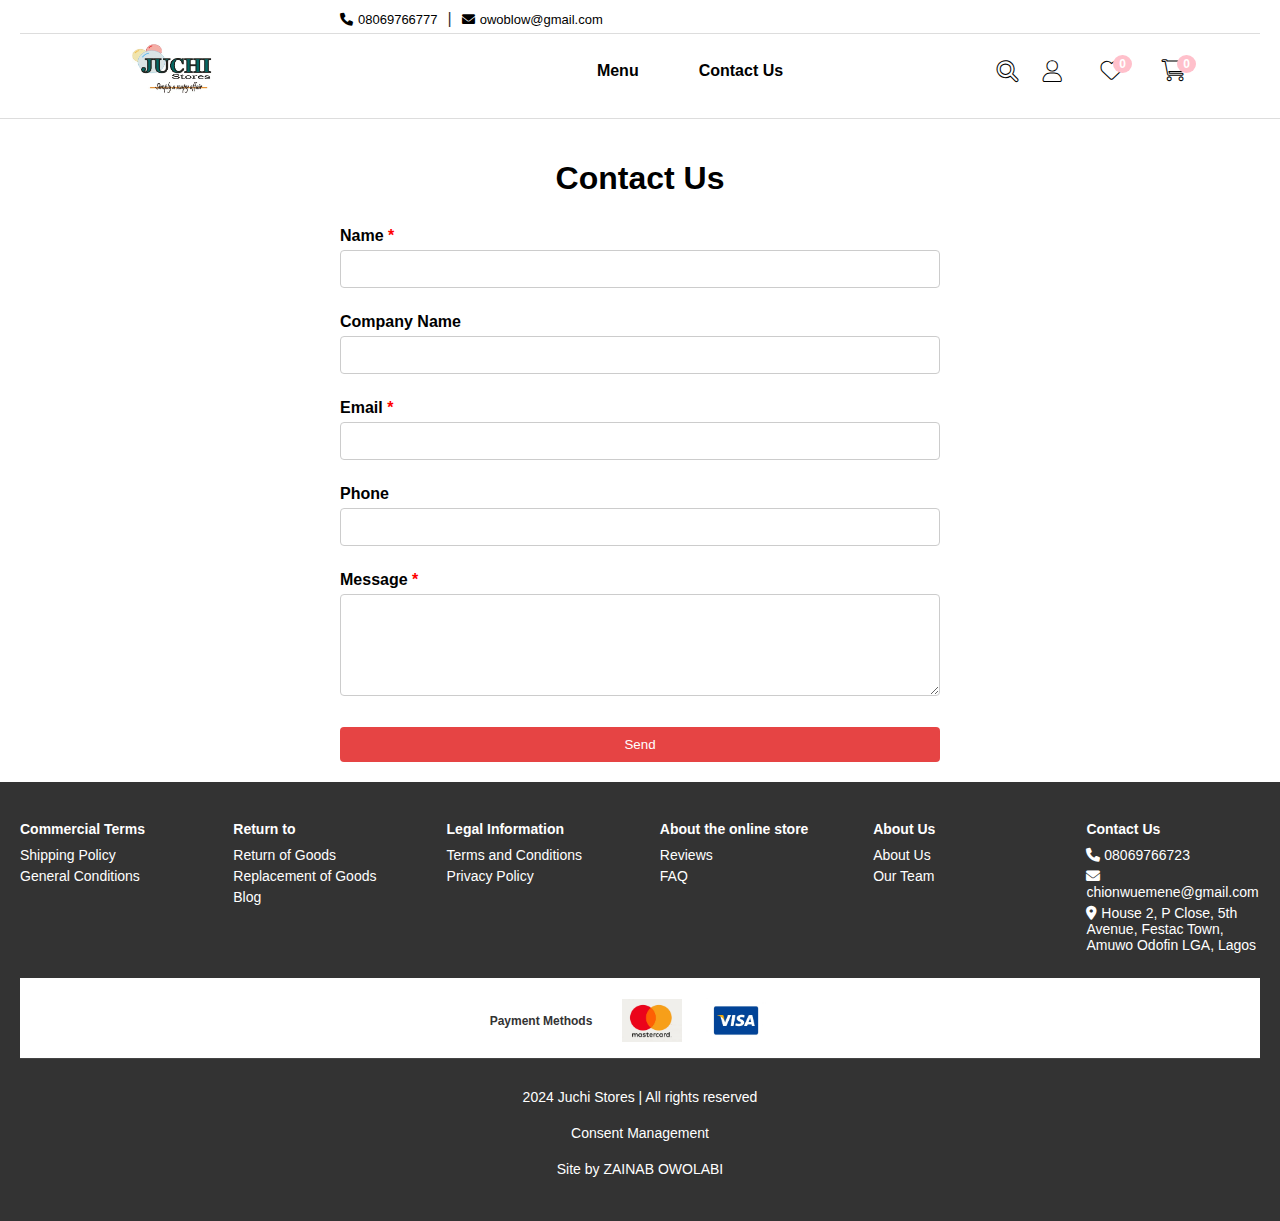
==== ContactUs.html @ b20d50bd "Add files via upload" ====
<!DOCTYPE html>
<html lang="en">
<head>
    <meta charset="UTF-8">
    <meta name="viewport" content="width=device-width, initial-scale=1.0">
    <title>Contact Us - Juchi Stores</title>
    <link rel="stylesheet" href="Homepage.css">
    <link rel="stylesheet" href="ContactUs.css"> <!-- Link to your CSS file for this page -->
    <link rel="stylesheet" href="https://cdnjs.cloudflare.com/ajax/libs/font-awesome/6.0.0-beta3/css/all.min.css">
    <script src="ContactUs.js" defer></script> <!-- Link to your JS file -->
</head>
<body>
       <!-- Header Section -->
<header>
    <div class="contact-wrapper">
        <div class="contact-info">
            <p><i class="fas fa-phone"></i> 08069766777</p>
            <span>|</span>
            <p><i class="fas fa-envelope"></i> owoblow@gmail.com</p>
        </div>
    </div>
    
    <div class="logo-menu">
        <div class="logo">
            <a href="Homepage.html">
            <img src="juchi store.png" alt="Juchi Stores Logo" width="80" height="50"/>
            </a>
        </div>
        <nav>
            <ul>
                <li class="menu-dropdown">
                    <span class="menu-link">Menu</span>
                    <!-- Dropdown List -->
                    <ul class="dropdown-list">
                        <li><a href="bar-soaps.html">Bar Soaps</a></li>
                        <li><a href="liquid-detergents.html">Liquid & Detergents</a></li>
                        <li><a href="body-healthcare.html">Body & Healthcare</a></li>
                    </ul>
                    <li>
                        <a href="ContactUs.html" class="contact-link">Contact Us</a>
                    </li>                    
            </ul>
        </nav>
        
        <div class="icons">
            <i class="fas fa-search" id="search-icon"></i>
            <i class="fas fa-user" id="userIcon"></i> <!-- User icon triggers popup -->
            <div class="wishlist">
                <a href="wishlist.html" class="wishlist-link">
                    <i class="fas fa-heart"></i>
                    <span class="wishlist-count">0</span> <!-- Wishlist Count -->
                </a>
            </div>
            
            <!-- Cart Icon in the Header -->
<div class="cart">
    <i class="fas fa-shopping-cart" id="cart-icon"></i>
    <span class="cart-count">0</span> <!-- Cart Count -->
    <!-- Cart Popup that appears on click -->
    <div class="cart-popup" id="cart-popup">
        <!-- Dynamic Cart Content -->
        <div id="cart-items-container">
            <!-- Items will be inserted dynamically here -->
        </div>

        <!-- Total Amount -->
        <div class="cart-total" id="cart-total" style="display:none;">
            <p>Total amount</p>
            <p id="total-amount">₦0.00</p>
        </div>
        <button class="go-to-payment" style="display:none;">Go to payment</button>
        <button class="go-to-basket" style="display:none;">Go to basket</button>

        <!-- When the cart is empty -->
        <div class="cart-empty" id="cart-empty">
            <h2>Basket</h2>
            <p>The basket is empty</p>
        </div>
    </div>
</div>
</header>

<!-- Search Bar Popup (Initially Hidden) -->
<div id="search-popup" class="search-popup">
    <input type="text" placeholder="Search products..." id="search-bar">
    <button id="search-btn">Search</button>
</div>
<!-- Login Popup Modal -->
<div id="loginModal" class="login-modal">
    <div class="modal-content">
        <span class="close-btn">&times;</span> <!-- Close Button -->
        <h2>Login into your account</h2>
        <form id="loginForm">
            <div class="input-field">
                <label for="loginID">Login ID</label>
                <input type="text" id="loginID" placeholder="Login ID" required>
            </div>
            <div class="input-field">
                <label for="password">Password</label>
                <input type="password" id="password" placeholder="Password" required>
            </div>
            <div class="extra-options">
                <a href="#" class="forgot-password">Forgotten password?</a>
            </div>
            <button type="submit" class="login-btn">Login</button>
            <p>Don't have an account? <a href="#">Create account</a></p>
        </form>
    </div>

</div>
</header>

    <!-- Main Content -->
    <main>
        <section class="contact-section">
            <h1>Contact Us</h1>
            <form id="contact-form">
                <label for="name">Name <span class="required">*</span></label>
                <input type="text" id="name" name="name" required>
            
                <label for="company">Company Name</label>
                <input type="text" id="company" name="company">
            
                <label for="email">Email <span class="required">*</span></label>
                <input type="email" id="email" name="email" required>
            
                <label for="phone">Phone</label>
                <input type="tel" id="phone" name="phone">
            
                <label for="message">Message <span class="required">*</span></label>
                <textarea id="message" name="message" rows="5" required></textarea>
            
                <button type="submit">Send</button>
            </form>            
        </section>

       <!-- Footer Section -->
<footer>
    <div class="footer-columns">
        <div class="column">
            <h4>Commercial Terms</h4>
            <p>Shipping Policy</p>
            <p>General Conditions</p>
        </div>
        <div class="column">
            <h4>Return to</h4>
            <p>Return of Goods</p>
            <p>Replacement of Goods</p>
            <p>Blog</p>
        </div>
        <div class="column">
            <h4>Legal Information</h4>
            <p>Terms and Conditions</p>
            <p>Privacy Policy</p>
        </div>
        <div class="column">
            <h4>About the online store</h4>
            <p>Reviews</p>
            <p>FAQ</p>
        </div>
        <div class="column">
            <h4>About Us</h4>
            <p>About Us</p>
            <p>Our Team</p>
        </div>
        <div class="column">
            <h4>Contact Us</h4>
            <p><i class="fas fa-phone"></i> 08069766723</p>
            <p><i class="fas fa-envelope"></i> chionwuemene@gmail.com</p>
            <p><i class="fas fa-map-marker-alt"></i> House 2, P Close, 5th Avenue, Festac Town, Amuwo Odofin LGA, Lagos</p>
        </div>
    </div>
    <div class="payment-section">
        <div class="payment-info">
            <p>Payment Methods</p>
            <img src="mastercard-logo.png" alt="MasterCard" class="payment-logo">
            <img src="visa.png" alt="Visa" class="payment-logo">
        </div>
    </div>
    
    </div>
    <div class="bottom-footer">
        <p>2024 Juchi Stores | All rights reserved</p>
        <p>Consent Management</p>
        <p>Site by ZAINAB OWOLABI</p> 
    </div>
</footer>

    <script src="Homepagee.js"></script>
</body>
</html>
---- Homepage.css ----
body {
    font-family: Arial, sans-serif;
    margin: 0;
    padding: 0;
    width: 100%;
    box-sizing: border-box;
    font-family: Verdana, Geneva, Tahoma, sans-serif;
}

header {
    background-color: #ffffff;
    padding: 10px 20px;
    border-bottom: 1px solid #ddd;
    display: flex;
    flex-direction: column;
}

.product-name, .price, .icons {
    font-family: Verdana, Geneva, Tahoma, sans-serif;
}

.header-icons i {
    color: black;
    font-size: 20px;
    stroke: black;
}

.header-icons i:hover {
    stroke: #333; /* Example hover color */
    color: #333;
}
/* Style for menu link */
.menu-link {
    font-weight: bold; /* Make text bold */
    color: black; /* Text color */
    cursor: pointer; /* Change cursor to pointer on hover */
    transition: color 0.3s; /* Smooth transition for color change */
}

.menu-link:hover {
    color: rgb(71, 71, 71); /* Change color on hover */
}

/* Hide the dropdown by default */
.menu-dropdown .dropdown-list {
    display: none;
    position: absolute; /* Ensure it pops up over the content */
    background-color: white;
    list-style-type: none;
    padding: 10px;
    border: 1px solid #ddd;
    box-shadow: 0px 4px 6px rgba(0, 0, 0, 0.1);
    z-index: 1000;
    margin-top: 5px;
}

/* Show dropdown on hover */
.menu-dropdown:hover .dropdown-list {
    display: block; /* Show dropdown on hover */
}

.menu-dropdown .dropdown-list li {
    margin-bottom: 10px;
}

.menu-dropdown .dropdown-list li a {
    text-decoration: none;
    color: black;
    font-family: Verdana, Geneva, Tahoma, sans-serif;
    font-size: 14px;
    text-align: left;
    margin: 10px;
}

/* Style for contact link */
.contact-link {
    text-decoration: none; 
    font-weight: bold; /* Make text bold */
    color: black; /* Text color */
    cursor: pointer; /* Change cursor to pointer on hover */
    transition: color 0.3s; /* Smooth transition for color change */
    margin-left: 20px; /* Add some space between menu and contact */
}

.contact-link:hover {
    color: rgb(71, 71, 71); /* Change color on hover */
}

.wishlist,
.cart {
    position: relative; /* For absolute positioning of the count */
    margin-left: 15px; /* Space between icons */
}

.wishlist-count,
.cart-count {
    position: absolute;
    top: -5px; /* Adjust position as needed */
    right: -10px; /* Adjust position as needed */
    background-color: pink;
    color: white;
    border-radius: 50%;
    padding: 2px 6px;
    font-size: 12px; /* Adjust font size as needed */
    font-weight: bold;
}


/* Hover effect for the dropdown links */
.menu-dropdown .dropdown-list li a:hover {
    color: #333;
    font-weight: bold;
}

/* Show the dropdown when 'Menu' is clicked */
.menu-dropdown.active .dropdown-list {
    display: block;
}



.contact-wrapper {
    width: 100%; /* Full width of the viewport */
    border-bottom: 1px solid #ddd; /* Border line */
    box-sizing: border-box; /* Ensure padding and borders are included in the width */
    padding: 0 20px; /* Optional: Adjust padding as needed */
    margin: 0; /* Ensure no margin affecting width */
}
.contact-info {
    display: flex;
    align-items: center;
    justify-content: flex-start; /* Align to the left */
    padding-bottom: 5px;
    width: 100%;
    padding-left: 300px; /* Push the items right without affecting the line */
}

.contact-info p {
    margin: 0;
    display: flex;
    align-items: center;
    font-size: 13px;
}

.contact-info i {
    margin-right: 5px;
}

.contact-info span {
    margin: 0 10px;
    color: #333;
}

.logo-menu {
    display: flex;
    justify-content: space-between;
    align-items: center;
    padding: 10px 50px; /* Padding around the container */
    width: 100%; /* Ensure the container takes the full width */
    position: relative; /* Relative positioning for the entire container */
}

.logo {
    flex: 1;
    position: relative;
    left: 5%; /* Move the logo 5% from the left edge */
    width: 150px; /* Set a specific width for the logo */
    height: auto; /* Maintain aspect ratio */
}

nav {
    flex: 1; /* Allow navigation to take up remaining space */
    text-align: center;
}

nav ul {
    list-style: none; /* Removes bullet points */
    padding: 0;
    margin: 0;
    display: flex; /* Display menu items horizontally */
    justify-content: center; /* Center the menu items */
    align-items: center; /* Align items vertically in the center */
}

nav ul li {
    margin: 0 20px; /* Space between menu items */
}

.icons {
    flex: 1;
    display: flex;
    justify-content: flex-end;
    align-items: center;
    position: relative;
    right: 10%; /* Move the icons 5% from the right edge */
}

.icons i {
    margin-left: 25px; /* Space between icons */
    font-size: 21px; /* Increase icon size */
    cursor: pointer;
    color: white; /* Default icon color */
    stroke: black; /* Add stroke color */
    -webkit-text-stroke: 1px black; /* For hollow effect on webkit browsers */
}

.icons i:hover {
    color: rgb(110, 94, 94); /* Change color on hover */
}



.hero img {
    width: 100%;
    height: auto;
}

.promo {
    padding: 20px;
    text-align: center;
}

.promo h2 {
    text-align: left;
    margin: 8px;
}

.product-grid {
    display: grid;
    grid-template-columns: repeat(6, 1fr);
    gap: 20px;
}

.product {
    position: relative;
    padding: 15px; /* Adjusted padding for uniformity */
    border: 1px solid transparent;
    transition: border 0.3s ease;
    box-shadow: 0 2px 2px rgba(0, 0, 0, 0.1);
    display: flex; /* Flexbox for aligning content */
    flex-direction: column; /* Stack children vertically */
    justify-content: space-between; /* Space out items */
    height: 300px; /* Set a fixed height for consistency */
}

.product:hover {
    border: 1px solid #ccc;
}

.product img {
    width: 100%;
    height: auto;
    margin-bottom: 10px;
}

.product .product-name {
    font-size: 14px;
    margin: 5px 0; /* Reduced margin for consistent spacing */
    color: #333;
}

.price {
    font-weight: bold;
    color: rgb(230, 68, 68);
    margin: 5px 0;
    font-size: 12px;
}

.original-price {
    text-decoration: line-through;
    color: #999;
    margin-right: 10px;
}

.discount {
    position: absolute;
    top: 10px;
    left: 10px;
    background-color: red;
    color: white;
    padding: 5px;
    font-size: 12px;
    font-weight: bold;
    border-radius: 3px;
}

.iconProducts {
    margin-top: auto; /* Push icons to the bottom */
    display: flex;
    justify-content: space-around;
}

.iconProducts i {
    cursor: pointer;
    font-size: 20px; /* Adjust size here */
}

.iconProducts i.fas.fa-heart {
    color: pink; /* Make the heart solid pink */
}

.iconProducts i.fas.fa-shopping-cart {
    color: grey; /* Change shopping cart color */
}
.iconProducts i.fas.fa-heart:hover {
    color: rgb(247, 38, 83);
}
/* This class will be added dynamically to keep heart red */
.iconProducts i.fas.fa-heart.clicked {
    color: rgb(247, 38, 83);; /* This class will keep heart red when clicked */
}

.new-products {
    padding: 20px;
    text-align: center;
}

.new-products h2 {
    text-align: left;
}

.newPrice {
    font-weight: bold;
    color: rgb(26, 24, 24);
    margin: 5px 0;
    font-size:12px;
}
footer {
    background-color: #333;
    color: #fff;
    padding: 20px;
    text-align: left;
    font-family: sans-serif; /* Keep your chosen font */
    font-size: 12px;
}

.footer-columns {
    display: flex;
    justify-content: space-between;
}

.footer-columns .column {
    width: 14%;
    padding-bottom: 20px; /* Space at the bottom */
    min-height: 100px; /* Set a minimum height for uniformity */
}

.footer-columns h4 {
    margin-bottom: 10px;
    font-size: 14px;
}

.footer-columns .column p {
    margin: 5px 0; /* Space between paragraphs */
}
.payment-section {
    background-color: #ffffff;
    width: 100%;
    text-align: center;
    position: relative;
    padding: 20px 0; /* Adds vertical padding */
    height: 80px; /* Adjust this value for desired height */
    box-sizing: border-box; /* Ensures padding is included in height calculation */
}

.payment-info {
    display: flex;
    align-items: center;
    justify-content: center; /* Center aligns the content */
}

.payment-info p {
    margin: 0;
    margin-right: 30px; /* Space between text and logos */
    color: #333;
    font-size: 12px;
    font-weight: bold;
}

.payment-logo {
    margin-right: 24px; /* Space between logos */
    width: 60px; /* Adjust this value for desired size */
    height: auto; /* Maintain aspect ratio */
}
.bottom-footer {
    background-color: #333;
    text-align: center;
    padding: 10px;
    font-size: 11px;
    border-top: 1px solid #444;
}

/* Modal Background */
.login-modal {
    display: none; /* Hidden by default */
    position: fixed;
    z-index: 1000;
    left: 0;
    top: 0;
    width: 100%;
    height: 100%;
    background-color: rgba(0, 0, 0, 0.5); /* Semi-transparent background */
}

/* Modal Content */
.modal-content {
    background-color: #fff;
    margin: 10% auto;
    padding: 20px;
    border-radius: 8px;
    width: 350px;
    box-shadow: 0px 4px 10px rgba(0, 0, 0, 0.1);
    text-align: center;
}

/* Close Button */
.close-btn {
    position: absolute;
    top: 10px;
    right: 20px;
    font-size: 24px;
    cursor: pointer;
}


/* Form Elements */
.input-field {
    margin: 12px 0;
    text-align: left;
}

.input-field label {
    font-size: 12px;
    color: #333;
    display: block;
    margin-bottom: 5px;
}

.input-field input {
    width: 95%;
    padding: 10px;
    border: 1px solid #ccc;
    border-radius: 5px;
    font-size: 16px;
}

.extra-options {
    text-align: left;
    margin-bottom: 10px;
}

.forgot-password {
    font-size: 14px;
    color: #007BFF;
    text-decoration: none;
}

.forgot-password:hover {
    text-decoration: underline;
}

.login-btn {
    width: 100%;
    padding: 10px;
    background-color: #333;
    color: #fff;
    border: none;
    border-radius: 5px;
    font-size: 16px;
    cursor: pointer;
    transition: background-color 0.3s ease;
}

.login-btn:hover {
    background-color: #555;
}

/* Create Account */
p {
    margin-top: 20px;
    font-size: 14px;
}

p a {
    color: #007BFF;
    text-decoration: none;
}

p a:hover {
    text-decoration: underline;
}

/* Style for the search bar popup */
.search-popup {
    display: none; /* Hidden initially */
    position: absolute;
    top: 80px; /* Adjust this based on your header height */
    left: 50%;
    transform: translateX(-50%);
    background-color: white;
    padding: 10px;
    box-shadow: 0px 4px 6px rgba(0, 0, 0, 0.1);
    border-radius: 4px;
    z-index: 1000;
}

/* Search Input Field */
#search-bar {
    width: 100%; /* Make the input take full width */
    padding: 8px;
    border: 1px solid #ccc;
    width: 600px;
    border-radius: 4px;
    font-size: 16px;
    box-sizing: border-box; /* Include padding and border in width */
    margin-bottom: 10px; /* Add space below the input field */
}
/* Style the search bar to make it longer */
#searchInput {
    padding: 8px;
    width: 100%; /* Make it full width */
    max-width: 500px; /* Control the max width */
    border: 1px solid #ccc;
    border-radius: 4px;
    font-size: 16px;
    box-sizing: border-box;
    display: block;
    margin: 10px auto; /* Center the input */
}


/* Search Button */
#search-btn {
    background-color: #333;
    color: white;
    border: none;
    padding: 8px 12px;
    cursor: pointer;
    border-radius: 4px;
    width: 100%; /* Make the button take full width */
}

#search-btn:hover {
    background-color: #535151;
}


/* Optional: Dim background when search is active */
.dimmed-bg {
    position: fixed;
    top: 0;
    left: 0;
    width: 100%;
    height: 100%;
    background-color: rgba(0, 0, 0, 0.5);
    z-index: 999;
    display: none;
}


.wishlist-popup, .cart-popup {
    display: none;
    position: absolute;
    right: 0;
    top: 50px;
    width: 300px;
    background-color: #fff;
    box-shadow: 0px 4px 8px rgba(0, 0, 0, 0.1);
    padding: 1rem;
    z-index: 100;
    border-radius: 5px;
}

.cart-item {
    display: flex;
    justify-content: space-between;
    align-items: center;
    padding: 10px 0;
    border-bottom: 1px solid #ddd;
}

.cart-item p {
    margin: 0;
}

.quantity {
    margin-right: 10px;
}

.price {
    color: #e60000;
}

.remove-item {
    cursor: pointer;
    color: red;
    font-weight: bold;
}

.cart-total {
    margin-top: 1rem;
    display: flex;
    justify-content: space-between;
}

.cart-empty {
    display: none;
    text-align: center;
    color: #666;
    margin-top: 1rem;
}

button {
    margin-top: 1rem;
    width: 100%;
    padding: 10px;
    background-color: #333;
    color: white;
    border: none;
    cursor: pointer;
}

button:hover {
    background-color: #e60000;
}

.product-result {
    text-align: center;
    margin-top: 10px;
}

.product-image {
    width: 100px;
    height: 100px;
    object-fit: cover;
    margin-bottom: 10px;
}

.product-result button {
    margin: 5px;
    padding: 8px 12px;
    background-color: #007bff;
    color: white;
    border: none;
    cursor: pointer;
    border-radius: 4px;
}

.product-result button a {
    text-decoration: none;
    color: white;
}
---- ContactUs.css ----
/* Contact Us Page Styles */
.contact-section {
    padding: 20px;
    max-width: 600px;
    margin: 0 auto; /* Center the section */
    text-align: left; /* Align text to the left */
}

.contact-section h1 {
    text-align: center; /* Center the title */
    margin-bottom: 20px;
}

form {
    display: flex;
    flex-direction: column; /* Stack form elements vertically */
}

label {
    margin: 10px 0 5px; /* Space between label and input */
    font-weight: bold; /* Make labels bold */
}

input, textarea {
    padding: 10px;
    border: 1px solid #ccc; /* Border for inputs */
    border-radius: 4px; /* Rounded corners */
    margin-bottom: 15px; /* Space below each input */
    font-size: 14px; /* Font size */
}

button {
    padding: 10px;
    background-color: rgb(230, 68, 68); /* Button color */
    color: white; /* Text color */
    border: none; /* No border */
    border-radius: 4px; /* Rounded corners */
    cursor: pointer; /* Pointer cursor on hover */
    transition: background-color 0.3s; /* Smooth background color change */
}

button:hover {
    background-color: darkred; /* Darker red on hover */
}

.required {
    color: red; /* Change color to red */
}
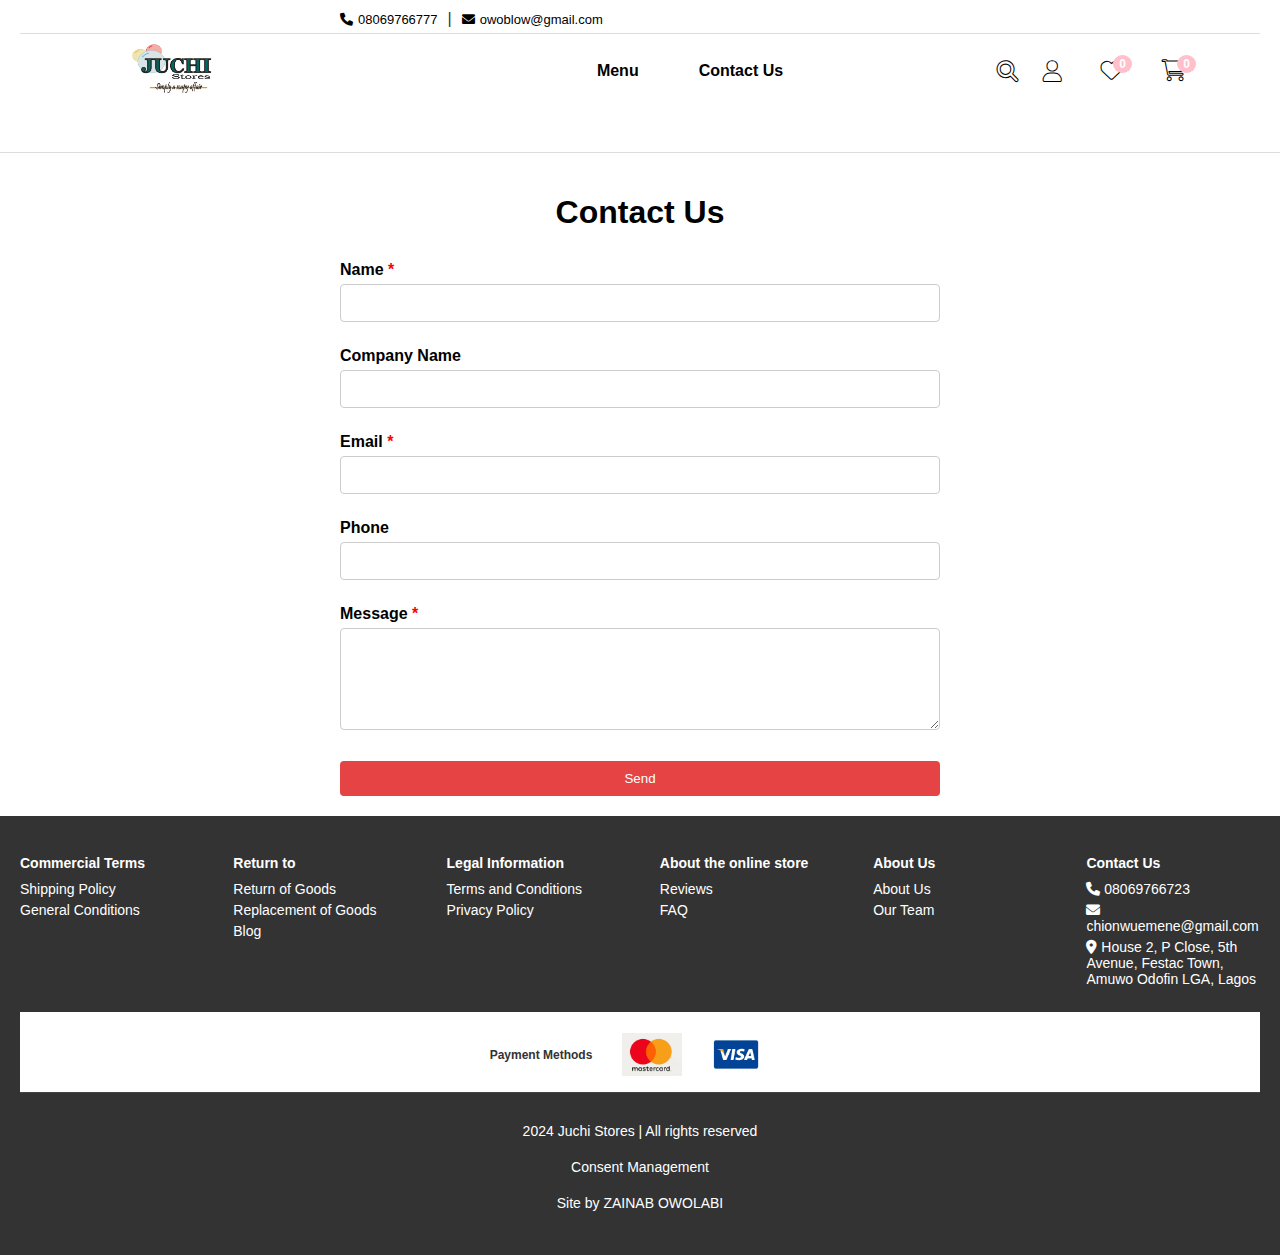
==== commit bd0211a4: "Update ContactUs.html" ====
--- a/ContactUs.html
+++ b/ContactUs.html
@@ -8,108 +8,162 @@
     <link rel="stylesheet" href="ContactUs.css"> <!-- Link to your CSS file for this page -->
     <link rel="stylesheet" href="https://cdnjs.cloudflare.com/ajax/libs/font-awesome/6.0.0-beta3/css/all.min.css">
     <script src="ContactUs.js" defer></script> <!-- Link to your JS file -->
+    <script src="https://js.paystack.co/v1/inline.js"></script>
+    <script src="index.js"></script>
+
 </head>
 <body>
-       <!-- Header Section -->
-<header>
-    <div class="contact-wrapper">
-        <div class="contact-info">
-            <p><i class="fas fa-phone"></i> 08069766777</p>
-            <span>|</span>
-            <p><i class="fas fa-envelope"></i> owoblow@gmail.com</p>
-        </div>
-    </div>
-    
-    <div class="logo-menu">
-        <div class="logo">
-            <a href="Homepage.html">
-            <img src="juchi store.png" alt="Juchi Stores Logo" width="80" height="50"/>
-            </a>
-        </div>
-        <nav>
-            <ul>
-                <li class="menu-dropdown">
-                    <span class="menu-link">Menu</span>
-                    <!-- Dropdown List -->
-                    <ul class="dropdown-list">
-                        <li><a href="bar-soaps.html">Bar Soaps</a></li>
-                        <li><a href="liquid-detergents.html">Liquid & Detergents</a></li>
-                        <li><a href="body-healthcare.html">Body & Healthcare</a></li>
-                    </ul>
+
+        <!-- Header Section -->
+    <header>
+        <div class="contact-wrapper">
+            <div class="contact-info">
+                <p><i class="fas fa-phone"></i> 08069766777</p>
+                <span>|</span>
+                <p><i class="fas fa-envelope"></i> owoblow@gmail.com</p>
+            </div>
+        </div>
+    
+        <div class="logo-menu">
+            <div class="logo">
+                <a href="index.html">
+                    <img src="juchi store.png" alt="Juchi Stores Logo" width="80" height="50"/>
+                </a>
+            </div>
+            <nav>
+                <ul>
+                    <li class="menu-dropdown">
+                        <span class="menu-link">Menu</span>
+                        <!-- Dropdown List -->
+                        <ul class="dropdown-list">
+                            <li><a href="bar-soaps.html">Bar Soaps</a></li>
+                            <li><a href="liquid-detergents.html">Liquid & Detergents</a></li>
+                            <li><a href="body-healthcare.html">Body & Healthcare</a></li>
+                        </ul>
+                    </li>
                     <li>
                         <a href="ContactUs.html" class="contact-link">Contact Us</a>
                     </li>                    
-            </ul>
-        </nav>
-        
-        <div class="icons">
-            <i class="fas fa-search" id="search-icon"></i>
-            <i class="fas fa-user" id="userIcon"></i> <!-- User icon triggers popup -->
-            <div class="wishlist">
-                <a href="wishlist.html" class="wishlist-link">
-                    <i class="fas fa-heart"></i>
+                </ul>
+            </nav>
+    
+            <div class="icons">
+                <i class="fas fa-search" id="search-icon"></i> <!-- Search icon triggers popup -->
+                <i class="fas fa-user" id="userIcon"></i> <!-- User icon -->
+            
+            <!-- Search popup, initially hidden -->
+            <div id="search-popup" style="display:none;" class="search-popup">
+                <input type="text" id="searchInput" placeholder="Search for products...">
+                <button id="searchButton">Search</button>
+                <div id="searchResult"></div>
+            </div>
+                <!-- Wishlist Icon in the Header -->
+                <div class="wishlist">
+                    <i class="fas fa-heart" id="wishlist-icon"></i>
                     <span class="wishlist-count">0</span> <!-- Wishlist Count -->
-                </a>
-            </div>
-            
-            <!-- Cart Icon in the Header -->
-<div class="cart">
-    <i class="fas fa-shopping-cart" id="cart-icon"></i>
-    <span class="cart-count">0</span> <!-- Cart Count -->
-    <!-- Cart Popup that appears on click -->
-    <div class="cart-popup" id="cart-popup">
-        <!-- Dynamic Cart Content -->
-        <div id="cart-items-container">
-            <!-- Items will be inserted dynamically here -->
-        </div>
-
-        <!-- Total Amount -->
-        <div class="cart-total" id="cart-total" style="display:none;">
-            <p>Total amount</p>
-            <p id="total-amount">₦0.00</p>
-        </div>
-        <button class="go-to-payment" style="display:none;">Go to payment</button>
-        <button class="go-to-basket" style="display:none;">Go to basket</button>
-
-        <!-- When the cart is empty -->
-        <div class="cart-empty" id="cart-empty">
-            <h2>Basket</h2>
-            <p>The basket is empty</p>
-        </div>
-    </div>
-</div>
-</header>
-
-<!-- Search Bar Popup (Initially Hidden) -->
-<div id="search-popup" class="search-popup">
-    <input type="text" placeholder="Search products..." id="search-bar">
-    <button id="search-btn">Search</button>
-</div>
-<!-- Login Popup Modal -->
-<div id="loginModal" class="login-modal">
-    <div class="modal-content">
-        <span class="close-btn">&times;</span> <!-- Close Button -->
-        <h2>Login into your account</h2>
-        <form id="loginForm">
-            <div class="input-field">
-                <label for="loginID">Login ID</label>
-                <input type="text" id="loginID" placeholder="Login ID" required>
-            </div>
-            <div class="input-field">
-                <label for="password">Password</label>
-                <input type="password" id="password" placeholder="Password" required>
-            </div>
-            <div class="extra-options">
-                <a href="#" class="forgot-password">Forgotten password?</a>
-            </div>
-            <button type="submit" class="login-btn">Login</button>
-            <p>Don't have an account? <a href="#">Create account</a></p>
-        </form>
-    </div>
-
-</div>
-</header>
-
+                    <!-- Wishlist Popup that appears on click -->
+                    <div class="wishlist-popup" id="wishlist-popup" style="display: none;">
+                        <span class="close-btn">&times;</span> <!-- Close button -->
+                        <h2>Wishlist</h2>
+                        <button id="add-all-to-cart">Add All to Cart</button>
+                        <div id="wishlist-items-container">
+                            <!-- Wishlist items will be inserted dynamically here -->
+                        </div>
+                        <div class="wishlist-empty" id="wishlist-empty" style="display: none;">
+                            <p>Your wishlist is empty</p>
+                        </div>
+                    </div>
+    
+                </div>
+    
+                <!-- Cart Icon in the Header -->
+                <div class="cart">
+                    <i class="fas fa-shopping-cart" id="cart-icon"></i>
+                    <span class="cart-count">0</span> <!-- Cart Count -->
+                    <!-- Cart Popup that appears on click -->
+                    <div class="cart-popup" id="cart-popup">
+                        <span class="close-btn">&times;</span> <!-- Close button -->
+                        <h2>Basket</h2>
+                        <div id="cart-items-container">
+                            <!-- Items will be inserted dynamically here -->
+                        </div>
+    
+                        <div id="cart-empty" style="display: none;">Your cart is empty</div>
+                        <div id="cart-total" style="display: none;">
+                            <span>Total: </span><span id="total-amount">₦0.00</span>
+                        </div>
+                        <button id="go-to-payment" style="display: none;">Go to Payment</button>
+                    </div>
+                </div>
+            </div>
+        </div>
+    
+        <!-- Search Bar Popup (Initially Hidden) -->
+        <div id="search-popup" class="search-popup">
+            <span class="close-btn">&times;</span> <!-- Close button -->
+            <input type="text" placeholder="Search products..." id="search-bar">
+            <button id="search-btn">Search</button>
+        </div>
+    
+       <!-- Login Popup Modal -->
+    <div id="loginModal" class="login-modal" style="display: none;">
+        <div class="modal-content">
+            <span class="close-btn">&times;</span> <!-- Close Button -->
+            <h2>Login into your account</h2>
+            <form id="loginForm">
+                <div class="input-field">
+                    <label for="loginID">Email Address</label>
+                    <input type="text" id="loginID" placeholder="Email Address" required>
+                </div>
+                <div class="input-field">
+                    <label for="password">Password</label>
+                    <div class="password-container">
+                        <input type="password" id="password" placeholder="Password" required>
+                        <span class="toggle-password" id="toggleLoginPassword">👁️</span> <!-- Eye icon for password visibility -->
+                    </div>
+                </div>
+                <div class="extra-options">
+                    <a href="#" class="forgot-password">Forgotten password?</a>
+                </div>
+                <button type="submit" class="login-btn">Login</button>
+                <p>Don't have an account? <a href="#" id="openSignup">Create account</a></p>
+            </form>
+            <div id="message" class="message"></div> <!-- Popup message area -->
+        </div>
+    </div>
+    <p id="welcomeMessageArea"></p> <!-- Add this in your HTML -->
+    <!-- User profile display, hidden by default -->
+    <div id="userProfileDisplay" style="display: none;"></div>
+    
+    <!-- Signup Popup Modal -->
+    <div id="signupModal" class="signup-modal" style="display: none;">
+        <div class="modal-content">
+            <span class="close-btn">&times;</span> <!-- Close Button -->
+            <h2>Create Your Account</h2>
+            <form id="signupForm">
+                <div class="input-field">
+                    <label for="signupName">Name</label>
+                    <input type="text" id="signupName" placeholder="Your Name" required>
+                </div>
+                <div class="input-field">
+                    <label for="signupEmail">Email Address</label>
+                    <input type="email" id="signupEmail" placeholder="Email Address" required>
+                </div>
+                <div class="input-field">
+                    <label for="signupPassword">Password</label>
+                    <div class="password-container">
+                        <input type="password" id="signupPassword" placeholder="Password" required>
+                        <span class="toggle-password" id="toggleSignupPassword">👁️</span> <!-- Eye icon for password visibility -->
+                    </div>
+                </div>
+                <button type="submit" class="signup-btn">Sign Up</button>
+                <p>Already have an account? <a href="#" id="openLogin">Login</a></p>
+            </form>
+            <div id="signupMessage" class="message"></div> <!-- Popup message area -->
+        </div>
+    </div>
+    
+    </header>
     <!-- Main Content -->
     <main>
         <section class="contact-section">
@@ -187,5 +241,6 @@
 </footer>
 
     <script src="Homepagee.js"></script>
+
 </body>
-</html>+</html>
